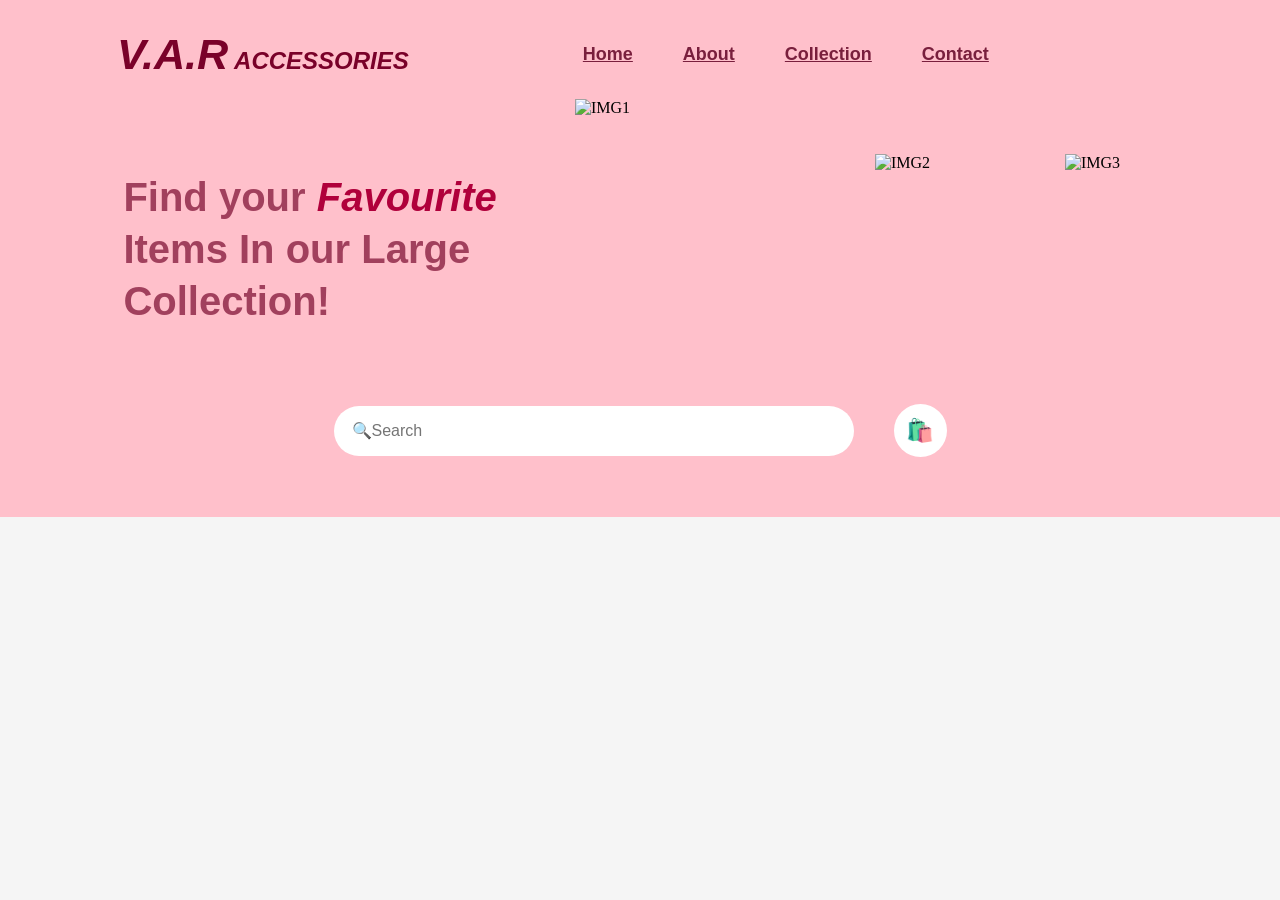
==== FRONTEND/COMPONENTS/header.html @ e3f5a9c4 "first commit" ====
<!DOCTYPE html>
<html lang="en">
<head>
    <meta charset="UTF-8">
    <meta name="viewport" content="width=device-width, initial-scale=1.0">
    
</head>
<body>
    
    
<header>

    <nav>

        <div class="logo">
            <h2 style="color: rgb(121, 1, 41); font-family: Arial, Helvetica, sans-serif; font-style: italic;"><span style=" font-size: 2.7rem;">V.A.R</span> ACCESSORIES</h2>
        </div>


        <div class="nav-links">
            <a href="">Home</a>
             <a href="">About</a>
              <a href="">Collection</a>
               <a href="">Contact</a>
        </div>
         <i class="fa-solid fa-shirt" style=" font-size: 48px;
    color: #7d6b75;
    margin-bottom: 22px;
    transition: 0.3s ease;"></i>
    </nav>

    <div class="find">

        <h1 class="ft" style="color:rgba(138, 32, 66, 0.804); margin-left: 8%; font-family: Arial, Helvetica, sans-serif; font-weight: 600; font-size: 2.5rem; line-height: 1.3;">Find your <span style="font-style: italic; color: rgb(176, 0, 59) ;">Favourite</span> Items In our Large <br> Collection!</h1>
        <div class="search">
           <div class="imghold">
            
            <img class="img"" src="./IMAGES/img1.jpeg" alt="IMG1">
            <img class="img2" src="./IMAGES/IMG2.jpeg" alt="IMG2">
            <img class="img3" src="./IMAGES/IMG3.jpeg" alt="IMG3">
            
           </div>
        </div>
    </div>

    <div class="search-box">
         <input id="search" type="text" placeholder="🔍Search">
           <button class="search-btn">🛍️</button>
        </div>



</header>






<link rel="stylesheet" href="../STYLES/header.css">
<script src="../SCRIPT/include.js"></script>
    
</body>
</body>
</html>
---- FRONTEND/STYLES/header.css ----
* {
    margin: 0;
    padding: 0;
}

body {
    background-color: whitesmoke;
}

header {

    padding: 20px;
    background-color: pink;
    padding-bottom: 60px;
}

nav {
    padding: 10px;
    display: flex;
    align-items: center;
    justify-content: space-around;
}

.nav-links {
    display: flex;
    gap: 50px;
    font-weight: 600;
    font-size: 18px;
    font-family: 'Segoe UI', Tahoma, Geneva, Verdana, sans-serif;
}

.nav-links a {
    color: rgb(121, 31, 61);
}


.find {
    margin-top: 5px;
    padding: 5px;
    display: flex;
    align-items: center;
    justify-content: space-between;

}

.imghold {
    display: flex;
    align-items: center;
}

.img {
    width: 300px;
    height: 300px;
    margin: 0;

}

.img2 {
    width: 190px;
    height: 190px;
    margin: 0;

}

.img3 {
    width: 190px;
    height: 190px;
    margin: 0;

}



.search-box {

    display: flex;
    align-items: center;
    gap: 40px;
    justify-content: center;
}

#search {
    display: flex;
    align-items: center;
    width: 500px;
    padding: 16px 10px;
    border-radius: 33px;
    border: none;
    color: #333;
    font-size: 1rem;
    background-color: white;
    transition: 0.4s;
}

#search::placeholder {
    padding-left: 8px;
}

#search:hover {
    width: 520px;
    background-color: rgb(255, 220, 225);

}

#search:active {
    border: none;

}

.search-btn {
    border: none;
    width: 53px;
    height: 53px;
    font-size: 1.4rem;
    border-radius: 50%;
    background-color: white;
    transition: 0.4s;
}

.search-btn:hover {
    background-color: rgb(255, 220, 225);


}
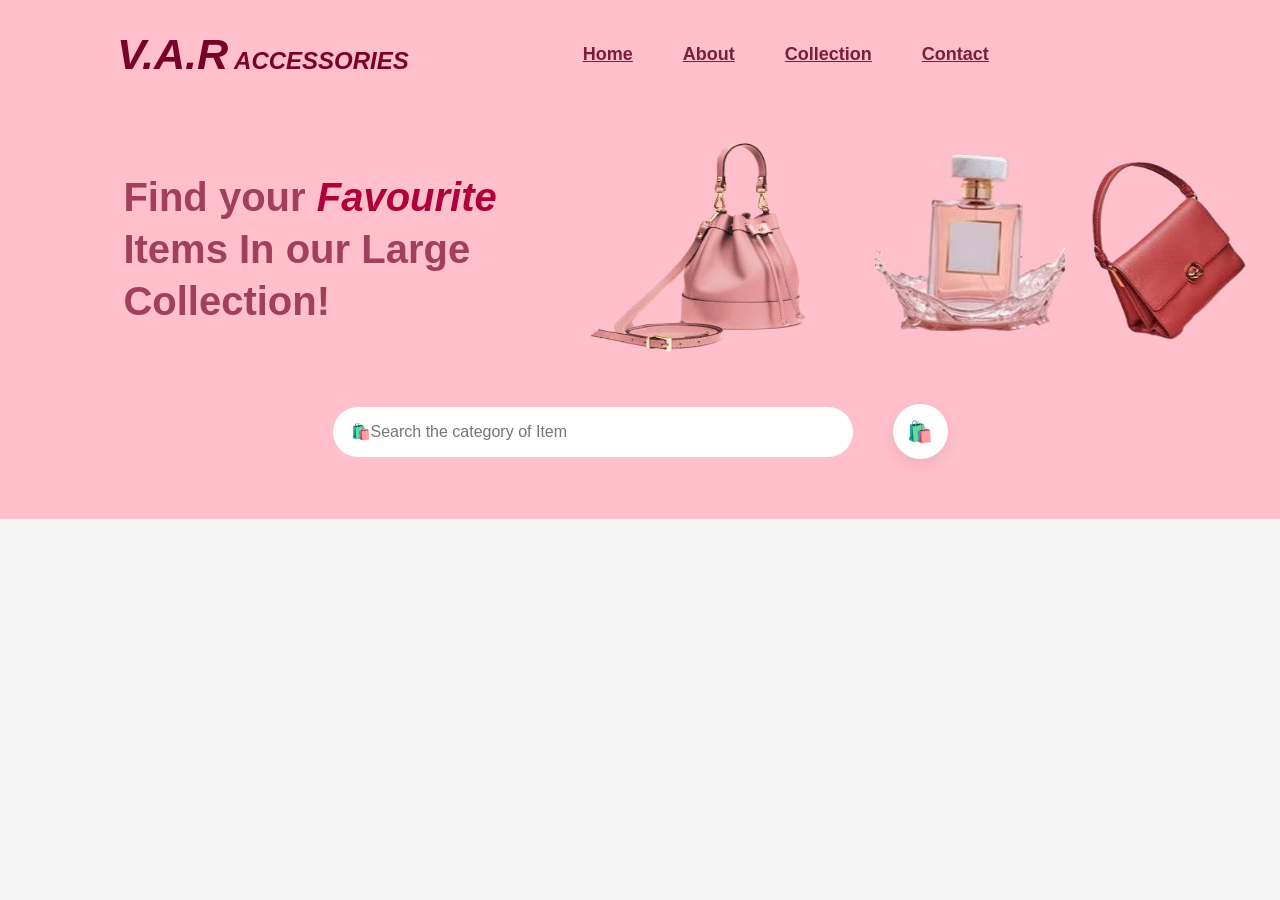
==== commit e4a92619: "i have added the about page" ====
--- a/FRONTEND/COMPONENTS/header.html
+++ b/FRONTEND/COMPONENTS/header.html
@@ -18,10 +18,10 @@
 
 
         <div class="nav-links">
-            <a href="">Home</a>
-             <a href="">About</a>
-              <a href="">Collection</a>
-               <a href="">Contact</a>
+          <a href="/FRONTEND/index.html">Home</a>
+    <a href="/FRONTEND/PAGES/about.html">About</a>
+    <a href="/FRONTEND/PAGES/collections.html">Collection</a>
+    <a href="/FRONTEND/PAGES/contact.html">Contact</a>
         </div>
          <i class="fa-solid fa-shirt" style=" font-size: 48px;
     color: #7d6b75;
@@ -35,16 +35,16 @@
         <div class="search">
            <div class="imghold">
             
-            <img class="img"" src="./IMAGES/img1.jpeg" alt="IMG1">
-            <img class="img2" src="./IMAGES/IMG2.jpeg" alt="IMG2">
-            <img class="img3" src="./IMAGES/IMG3.jpeg" alt="IMG3">
+            <img class="img"" src="/FRONTEND/IMAGES/img1.jpeg" alt="IMG1">
+            <img class="img2" src="/FRONTEND/IMAGES/IMG2.jpeg" alt="IMG2">
+            <img class="img3" src="/FRONTEND/IMAGES/IMG3.jpeg" alt="IMG3">
             
            </div>
         </div>
     </div>
 
     <div class="search-box">
-         <input id="search" type="text" placeholder="🔍Search">
+         <input id="search" type="text" placeholder="🛍️Search the category of Item">
            <button class="search-btn">🛍️</button>
         </div>
 
@@ -59,6 +59,7 @@
 
 <link rel="stylesheet" href="../STYLES/header.css">
 <script src="../SCRIPT/include.js"></script>
+<script src="../SCRIPT/collections.js"></script>
     
 </body>
 </body>
--- a/FRONTEND/STYLES/header.css
+++ b/FRONTEND/STYLES/header.css
@@ -109,16 +109,17 @@
 
 .search-btn {
     border: none;
-    width: 53px;
-    height: 53px;
-    font-size: 1.4rem;
+    width: 55px;
+    height: 55px;
+    font-size: 1.3rem;
     border-radius: 50%;
     background-color: white;
+    cursor: pointer;
     transition: 0.4s;
+    box-shadow: 0 5px 15px rgba(0, 0, 0, 0.08);
 }
 
 .search-btn:hover {
     background-color: rgb(255, 220, 225);
-
-
+    transform: scale(1.08);
 }
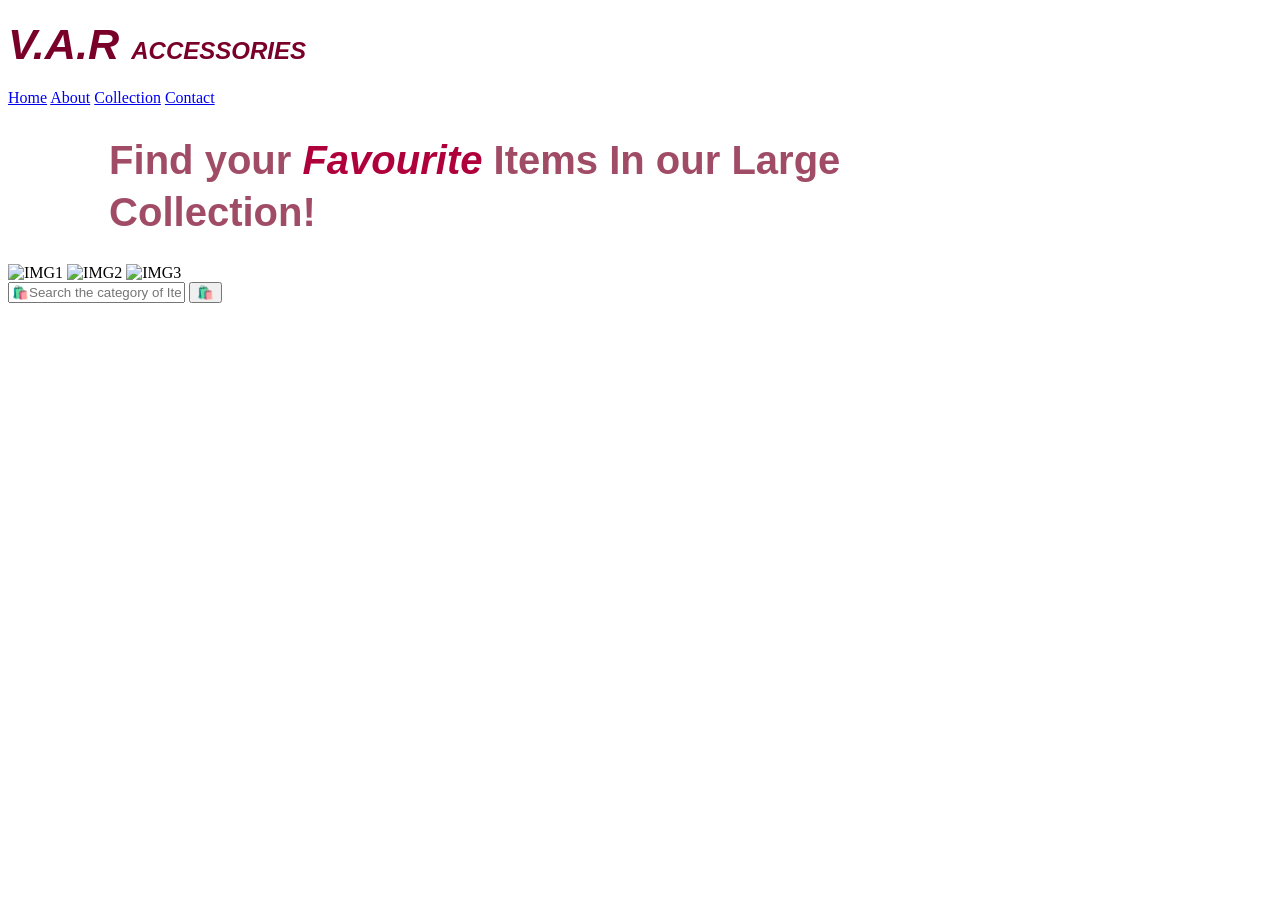
==== commit 4a3d7b30: "all patyhs now working well" ====
--- a/FRONTEND/COMPONENTS/header.html
+++ b/FRONTEND/COMPONENTS/header.html
@@ -1,66 +1,143 @@
 <!DOCTYPE html>
 <html lang="en">
 <head>
+
     <meta charset="UTF-8">
-    <meta name="viewport" content="width=device-width, initial-scale=1.0">
-    
+    <meta name="viewport"
+    content="width=device-width, initial-scale=1.0">
+
 </head>
+
 <body>
-    
-    
+
 <header>
 
     <nav>
 
+        <!-- LOGO -->
+
         <div class="logo">
-            <h2 style="color: rgb(121, 1, 41); font-family: Arial, Helvetica, sans-serif; font-style: italic;"><span style=" font-size: 2.7rem;">V.A.R</span> ACCESSORIES</h2>
+
+            <h2 style="
+            color: rgb(121, 1, 41);
+            font-family: Arial, Helvetica, sans-serif;
+            font-style: italic;">
+
+                <span style="font-size: 2.7rem;">
+
+                    V.A.R
+
+                </span>
+
+                ACCESSORIES
+
+            </h2>
+
         </div>
 
+        <!-- NAVIGATION -->
 
         <div class="nav-links">
-          <a href="/FRONTEND/index.html">Home</a>
-    <a href="/FRONTEND/PAGES/about.html">About</a>
-    <a href="/FRONTEND/PAGES/collections.html">Collection</a>
-    <a href="/FRONTEND/PAGES/contact.html">Contact</a>
+
+            <a href="/index.html">Home</a>
+
+            <a href="/PAGES/about.html">About</a>
+
+            <a href="/PAGES/collections.html">Collection</a>
+
+            <a href="/PAGES/contact.html">Contact</a>
+
         </div>
-         <i class="fa-solid fa-shirt" style=" font-size: 48px;
-    color: #7d6b75;
-    margin-bottom: 22px;
-    transition: 0.3s ease;"></i>
+
+        <!-- ICON -->
+
+        <i class="fa-solid fa-shirt"
+        style="
+        font-size: 48px;
+        color: #7d6b75;
+        margin-bottom: 22px;
+        transition: 0.3s ease;">
+
+        </i>
+
     </nav>
+
+    <!-- HERO -->
 
     <div class="find">
 
-        <h1 class="ft" style="color:rgba(138, 32, 66, 0.804); margin-left: 8%; font-family: Arial, Helvetica, sans-serif; font-weight: 600; font-size: 2.5rem; line-height: 1.3;">Find your <span style="font-style: italic; color: rgb(176, 0, 59) ;">Favourite</span> Items In our Large <br> Collection!</h1>
+        <h1 class="ft"
+        style="
+        color: rgba(138, 32, 66, 0.804);
+        margin-left: 8%;
+        font-family: Arial, Helvetica, sans-serif;
+        font-weight: 600;
+        font-size: 2.5rem;
+        line-height: 1.3;">
+
+            Find your
+
+            <span style="
+            font-style: italic;
+            color: rgb(176, 0, 59);">
+
+                Favourite
+
+            </span>
+
+            Items In our Large
+
+            <br>
+
+            Collection!
+
+        </h1>
+
+        <!-- IMAGES -->
+
         <div class="search">
-           <div class="imghold">
-            
-            <img class="img"" src="/FRONTEND/IMAGES/img1.jpeg" alt="IMG1">
-            <img class="img2" src="/FRONTEND/IMAGES/IMG2.jpeg" alt="IMG2">
-            <img class="img3" src="/FRONTEND/IMAGES/IMG3.jpeg" alt="IMG3">
-            
-           </div>
+
+            <div class="imghold">
+
+                <img
+                class="img"
+                src="/IMAGES/img1.jpeg"
+                alt="IMG1">
+
+                <img
+                class="img2"
+                src="/IMAGES/IMG2.jpeg"
+                alt="IMG2">
+
+                <img
+                class="img3"
+                src="/IMAGES/IMG3.jpeg"
+                alt="IMG3">
+
+            </div>
+
         </div>
+
     </div>
 
+    <!-- SEARCH -->
+
     <div class="search-box">
-         <input id="search" type="text" placeholder="🛍️Search the category of Item">
-           <button class="search-btn">🛍️</button>
-        </div>
 
+        <input
+        id="search"
+        type="text"
+        placeholder="🛍️Search the category of Item">
 
+        <button class="search-btn">
+
+            🛍️
+
+        </button>
+
+    </div>
 
 </header>
 
-
-
-
-
-
-<link rel="stylesheet" href="../STYLES/header.css">
-<script src="../SCRIPT/include.js"></script>
-<script src="../SCRIPT/collections.js"></script>
-    
-</body>
 </body>
 </html>
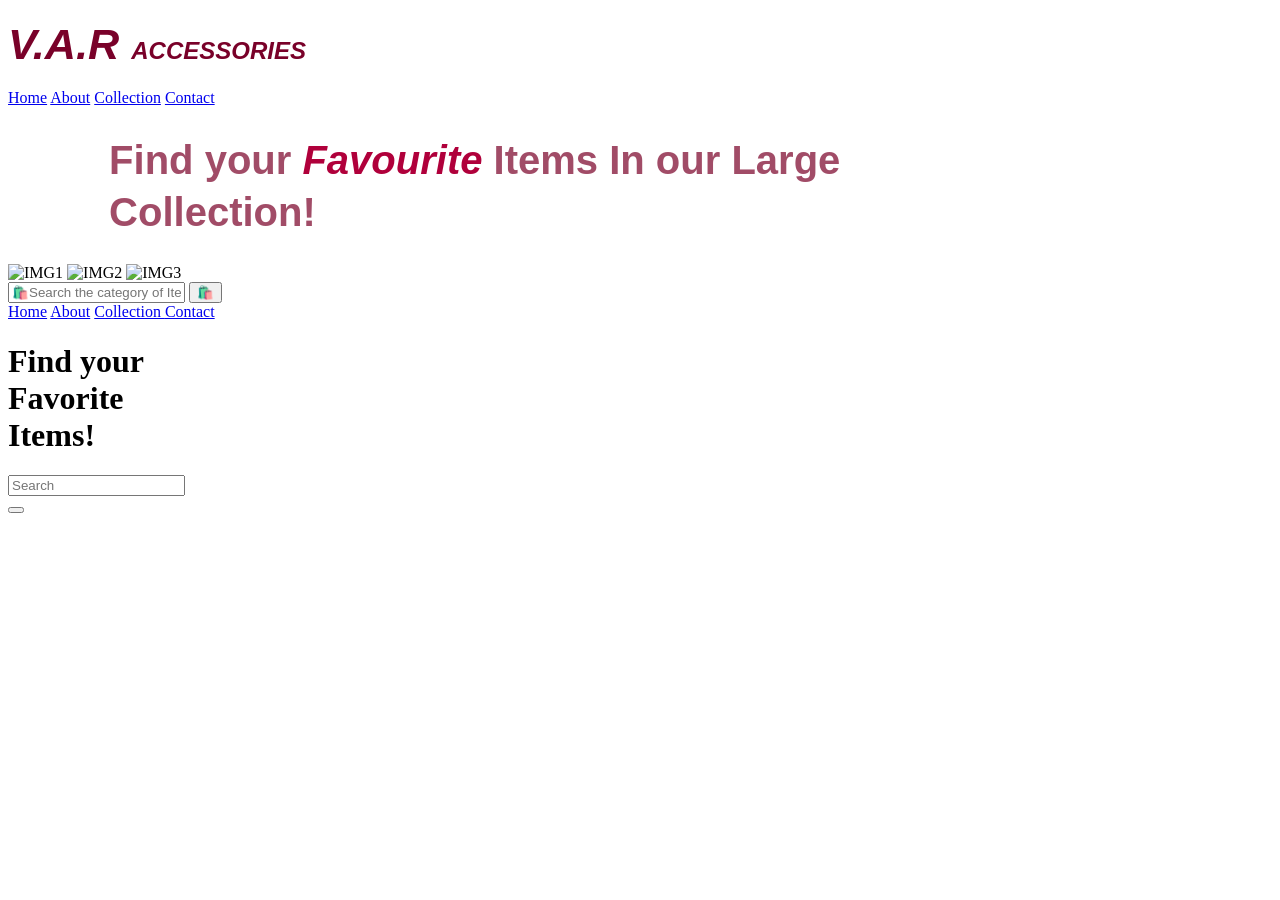
==== commit 58db7ed4: "CREATED THE MOBILE VERSION" ====
--- a/FRONTEND/COMPONENTS/header.html
+++ b/FRONTEND/COMPONENTS/header.html
@@ -10,7 +10,7 @@
 
 <body>
 
-<header>
+<header class="desktop-header">
 
     <nav>
 
@@ -136,8 +136,124 @@
         </button>
 
     </div>
-
 </header>
+
+
+<!-- =========================
+     MOBILE HEADER
+========================= -->
+
+<div class="mobile-header">
+
+    <!-- TOP -->
+
+    <div class="mobile-top">
+
+        <!-- HAMBURGER -->
+
+        <div class="hamburger">
+
+            <span></span>
+            <span></span>
+            <span></span>
+
+        </div>
+
+        <!-- BAG ICON -->
+
+        <i class="fa-solid fa-bag-shopping mobile-bag"></i>
+
+    </div>
+
+    <!-- MOBILE NAV -->
+
+    <div class="mobile-nav-links">
+
+        <a href="/index.html">Home</a>
+
+        <a href="/PAGES/about.html">About</a>
+
+        <a href="/PAGES/collections.html">
+            Collection
+        </a>
+
+        <a href="/PAGES/contact.html">
+            Contact
+        </a>
+
+    </div>
+
+    <!-- TEXT -->
+
+    <div class="mobile-text">
+
+        <h1>
+
+            Find your
+            <br>
+
+            Favorite
+            <br>
+
+            Items!
+
+        </h1>
+
+    </div>
+
+    <!-- SEARCH -->
+
+    <div class="mobile-search-wrapper">
+
+        <div class="mobile-search-box">
+
+            <i class="fa-solid fa-magnifying-glass"></i>
+
+            <!-- SAME ID AS DESKTOP -->
+
+           <input
+    type="text"
+    class="mobile-search"
+    placeholder="Search"
+>
+
+        </div>
+
+        <!-- SAME CLASS AS DESKTOP -->
+
+        <button class="search-btn">
+
+            <i class="fa-solid fa-sliders"></i>
+
+        </button>
+
+    </div>
+
+</div>
+
+
+<script>
+
+    // =========================
+    // HAMBURGER MENU
+    // =========================
+
+    const hamburger =
+    document.querySelector(".hamburger");
+
+    const mobileMenu =
+    document.querySelector(".mobile-nav-links");
+
+    hamburger.addEventListener("click", () => {
+
+        hamburger.classList.toggle("active");
+
+        mobileMenu.classList.toggle("show-mobile-menu");
+
+    });
+
+</script>
+
 
 </body>
 </html>
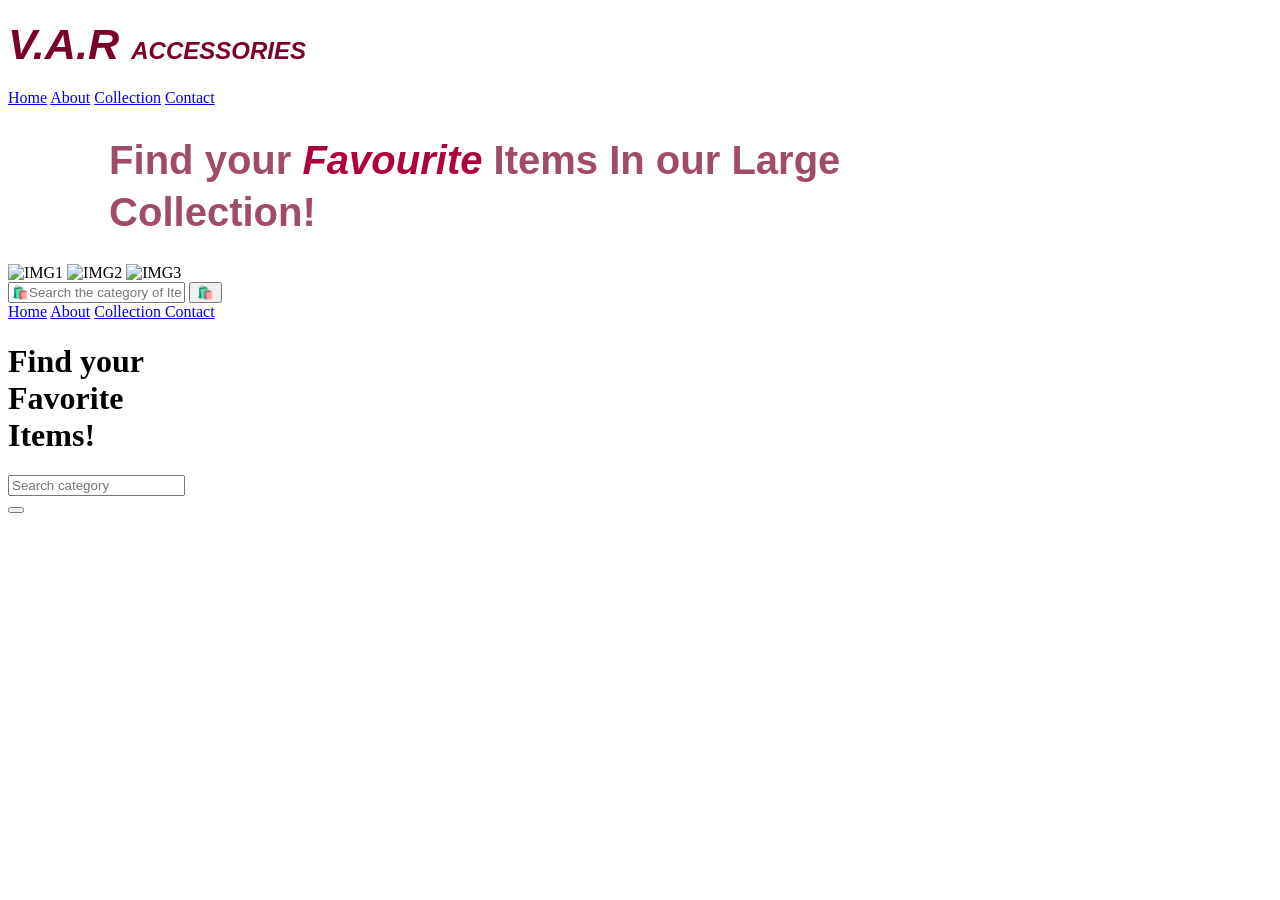
==== commit 40010712: "fixed the search on mobile and the hamburger" ====
--- a/FRONTEND/COMPONENTS/header.html
+++ b/FRONTEND/COMPONENTS/header.html
@@ -210,49 +210,24 @@
             <i class="fa-solid fa-magnifying-glass"></i>
 
             <!-- SAME ID AS DESKTOP -->
-
-           <input
-    type="text"
-    class="mobile-search"
-    placeholder="Search"
->
-
+    <input
+type="text"
+id="mobile-search"
+placeholder="Search category">
         </div>
 
         <!-- SAME CLASS AS DESKTOP -->
-
-        <button class="search-btn">
-
-            <i class="fa-solid fa-sliders"></i>
-
-        </button>
+<button class="search-btn">
+
+    <i class="fa-solid fa-magnifying-glass"></i>
+
+</button>
 
     </div>
 
 </div>
 
 
-<script>
-
-    // =========================
-    // HAMBURGER MENU
-    // =========================
-
-    const hamburger =
-    document.querySelector(".hamburger");
-
-    const mobileMenu =
-    document.querySelector(".mobile-nav-links");
-
-    hamburger.addEventListener("click", () => {
-
-        hamburger.classList.toggle("active");
-
-        mobileMenu.classList.toggle("show-mobile-menu");
-
-    });
-
-</script>
 
 
 </body>
